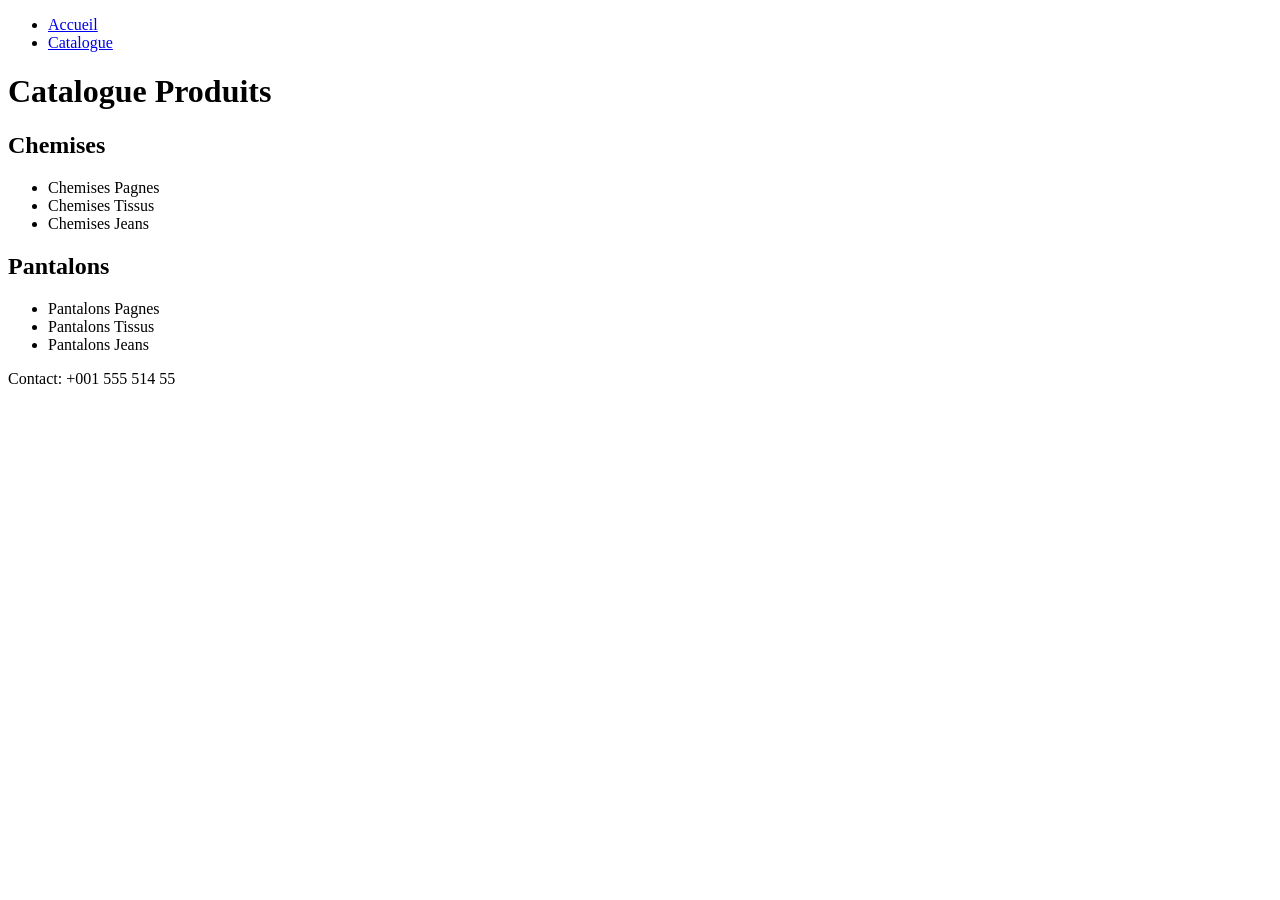
==== catalogue.html @ 332759ba "Création de catalogue.html - Ajout de header avec un nav et ses liens - Ajout de main avec deux sect" ====
<!DOCTYPE html>
<html lang="fr">

<head>
  <meta charset="UTF-8">
  <meta name="viewport" content="width=device-width, initial-scale=1.0">
  <title>Catalogue</title>
</head>

<body>
  <header>
    <nav>
      <ul>
        <li>
          <a href=./index.html>Accueil</a>
        </li>
        <li>
          <a href=./Catalogue.html>Catalogue</a>
        </li>
      </ul>
    </nav>
  </header>
  <main>
    <h1>Catalogue Produits</h1>

    <section>
      <h2>Chemises</h2>
      <ul>
        <li>Chemises Pagnes</li>
        <li>Chemises Tissus</li>
        <li>Chemises Jeans</li>
      </ul>
    </section>

    <section>
      <h2>Pantalons</h2>
      <ul>
        <li>Pantalons Pagnes</li>
        <li>Pantalons Tissus</li>
        <li>Pantalons Jeans</li>
      </ul>
    </section>

  </main>
  <footer>
    <p>Contact: +001 555 514 55</p>
  </footer>
</body>

</html>
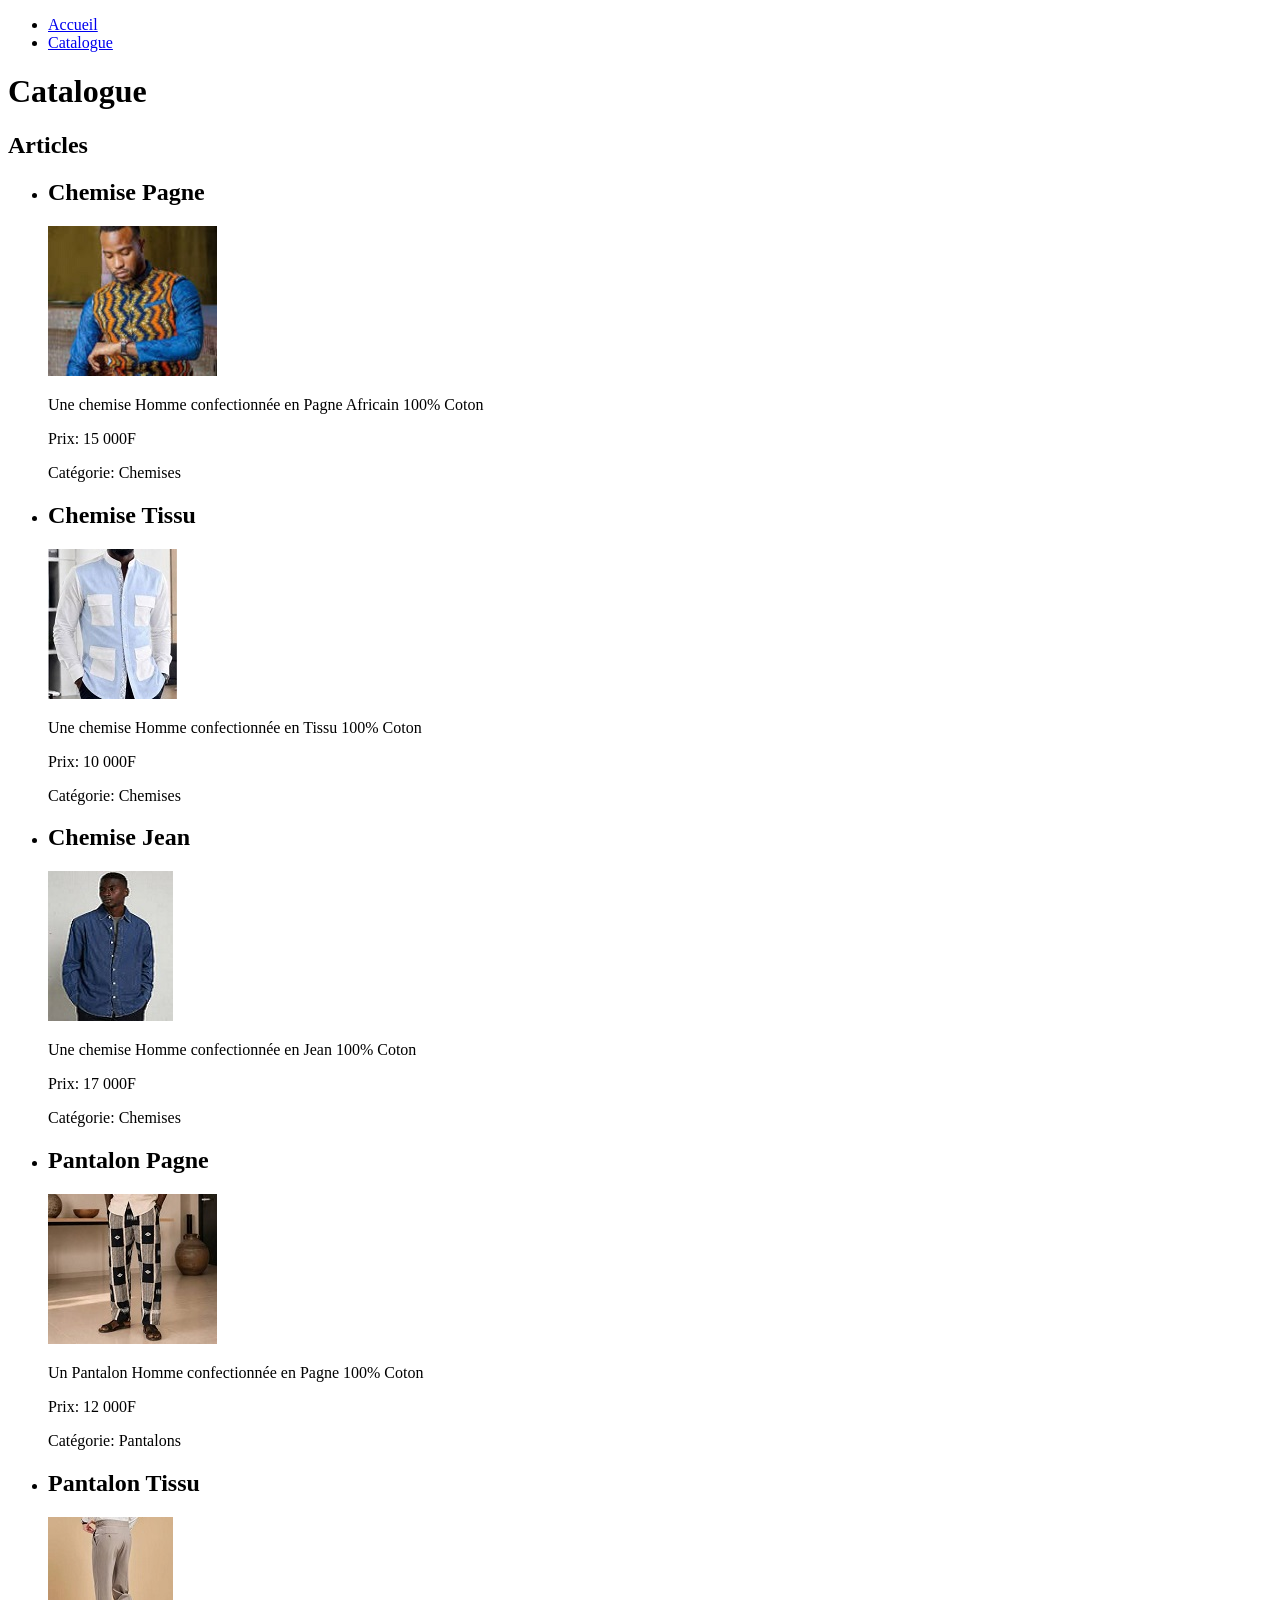
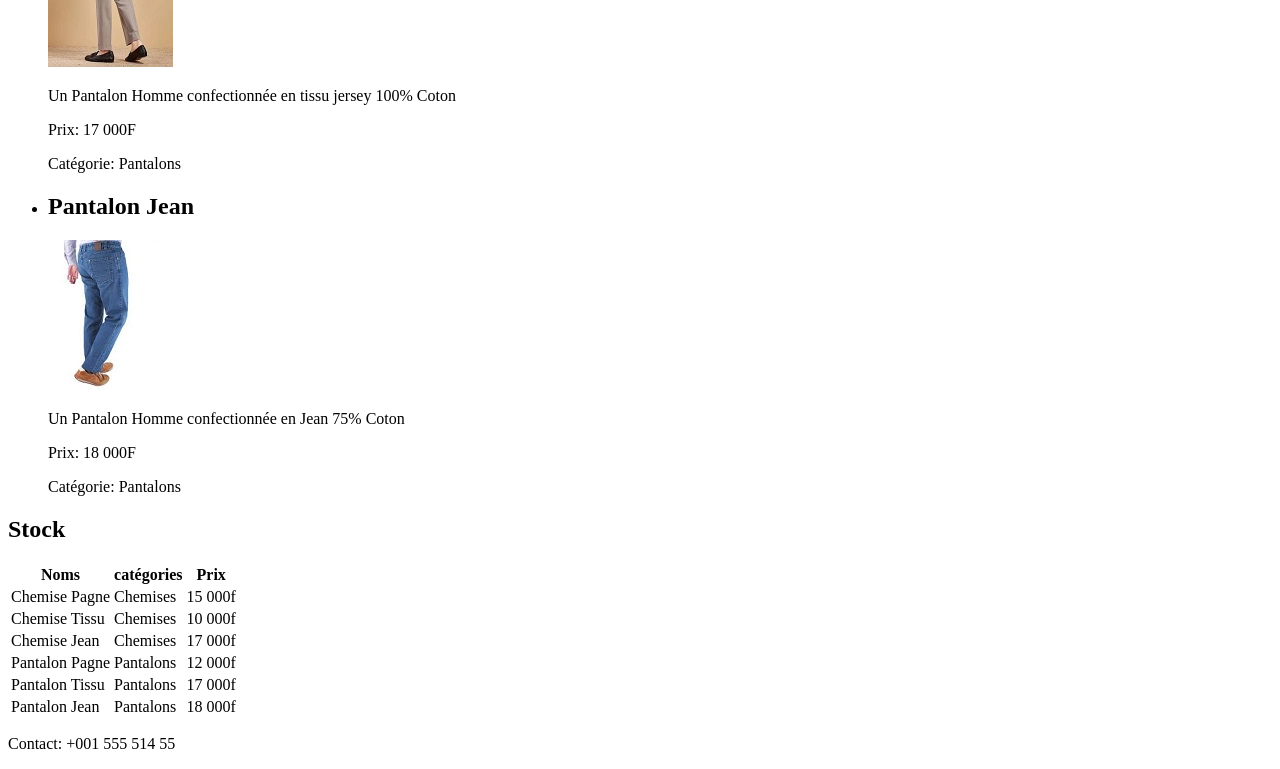
==== commit fcd5aa11: "Modification des Sections" ====
--- a/catalogue.html
+++ b/catalogue.html
@@ -21,24 +21,107 @@
     </nav>
   </header>
   <main>
-    <h1>Catalogue Produits</h1>
+    <h1>Catalogue</h1>
 
     <section>
-      <h2>Chemises</h2>
+      <h2>Articles</h2>
       <ul>
-        <li>Chemises Pagnes</li>
-        <li>Chemises Tissus</li>
-        <li>Chemises Jeans</li>
+        <li>
+          <article>
+            <h2>Chemise Pagne</h2>
+            <img src="./images/Chem-Pagne.jpg" alt="Une chemise confectionnée en Pagne Africain">
+            <p>Une chemise Homme confectionnée en Pagne Africain 100% Coton</p>
+            <p>Prix: 15 000F</p>
+            <p>Catégorie: Chemises</p>
+          </article>
+        </li>
+        <li>
+          <article>
+            <h2>Chemise Tissu</h2>
+            <img src="./images/Chem-Tissu.jpg" alt="Une chemise confectionnée en Tissu">
+            <p>Une chemise Homme confectionnée en Tissu 100% Coton</p>
+            <p>Prix: 10 000F</p>
+            <p>Catégorie: Chemises</p>
+          </article>
+        </li>
+        <li>
+          <article>
+            <h2>Chemise Jean</h2>
+            <img src="./images/Chem-Jean.jpg" alt="Une chemise confectionnée en etoffe Jean">
+            <p>Une chemise Homme confectionnée en Jean 100% Coton</p>
+            <p>Prix: 17 000F</p>
+            <p>Catégorie: Chemises</p>
+          </article>
+        </li>
+        <li>
+          <article>
+            <h2>Pantalon Pagne</h2>
+            <img src="./images/Pant-Pagne.jpg" alt="Un Pantalon cousu en etoffe Pagne">
+            <p>Un Pantalon Homme confectionnée en Pagne 100% Coton</p>
+            <p>Prix: 12 000F</p>
+            <p>Catégorie: Pantalons</p>
+          </article>
+        </li>
+        <li>
+          <article>
+            <h2>Pantalon Tissu</h2>
+            <img src="./images/Pant-Tissu.jpg" alt="Un Pantalon cousu en etoffe Tissu">
+            <p>Un Pantalon Homme confectionnée en tissu jersey 100% Coton</p>
+            <p>Prix: 17 000F</p>
+            <p>Catégorie: Pantalons</p>
+          </article>
+        </li>
+        <li>
+          <article>
+            <h2>Pantalon Jean</h2>
+            <img src="./images/Pant-Jean.jpg" alt="Un Pantalon cousu en etoffe Jean">
+            <p>Un Pantalon Homme confectionnée en Jean 75% Coton</p>
+            <p>Prix: 18 000F</p>
+            <p>Catégorie: Pantalons</p>
+          </article>
+        </li>
       </ul>
     </section>
 
     <section>
-      <h2>Pantalons</h2>
-      <ul>
-        <li>Pantalons Pagnes</li>
-        <li>Pantalons Tissus</li>
-        <li>Pantalons Jeans</li>
-      </ul>
+      <h2>Stock</h2>
+      <table>
+        <tr>
+          <th scope="col">Noms</th>
+          <th scope="col">catégories</th>
+          <th scope="col">Prix</th>
+        </tr>
+        <tr>
+          <td>Chemise Pagne</td>
+          <td>Chemises</td>
+          <td>15 000f</td>
+        </tr>
+        <tr>
+          <td>Chemise Tissu</td>
+          <td>Chemises</td>
+          <td>10 000f</td>
+        </tr>
+        <tr>
+          <td>Chemise Jean</td>
+          <td>Chemises</td>
+          <td>17 000f</td>
+        </tr>
+        <tr>
+          <td>Pantalon Pagne</td>
+          <td>Pantalons</td>
+          <td>12 000f</td>
+        </tr>
+        <tr>
+          <td>Pantalon Tissu</td>
+          <td>Pantalons</td>
+          <td>17 000f</td>
+        </tr>
+        <tr>
+          <td>Pantalon Jean</td>
+          <td>Pantalons</td>
+          <td>18 000f</td>
+        </tr>
+      </table>
     </section>
 
   </main>
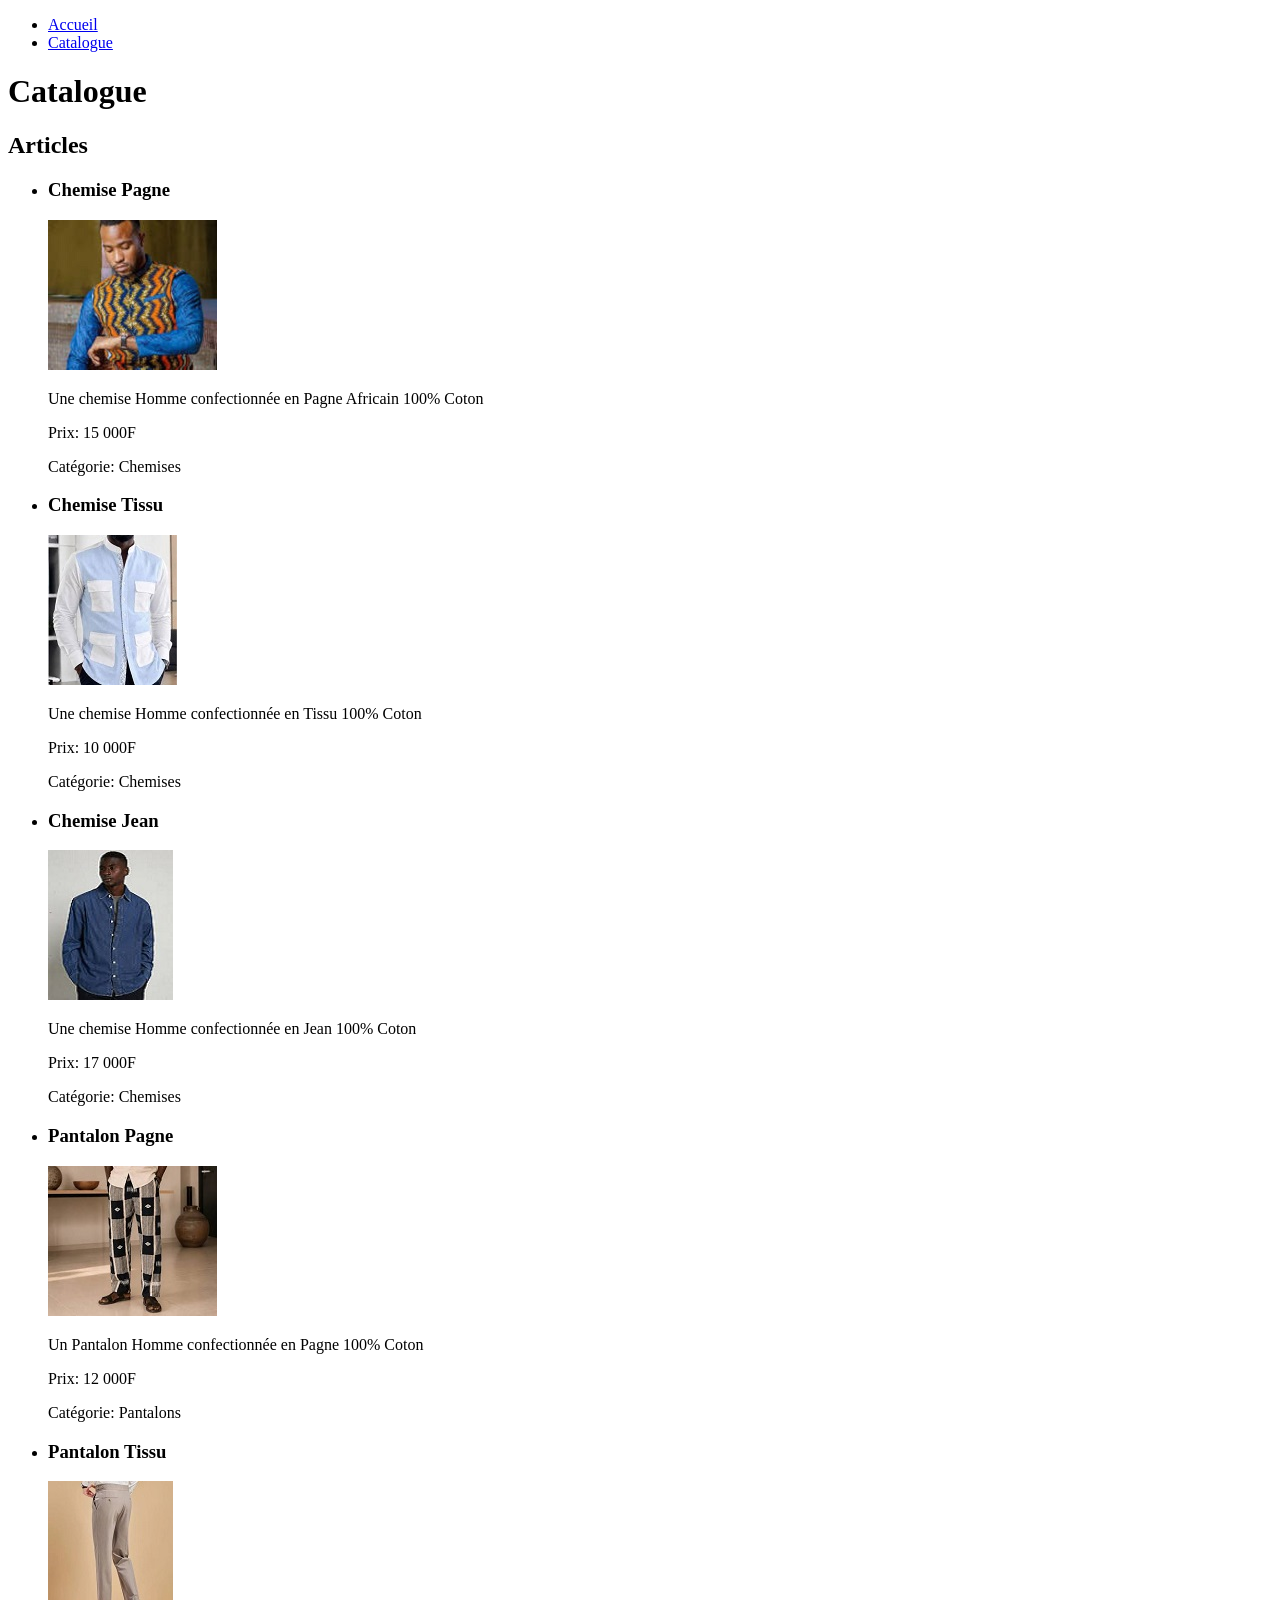
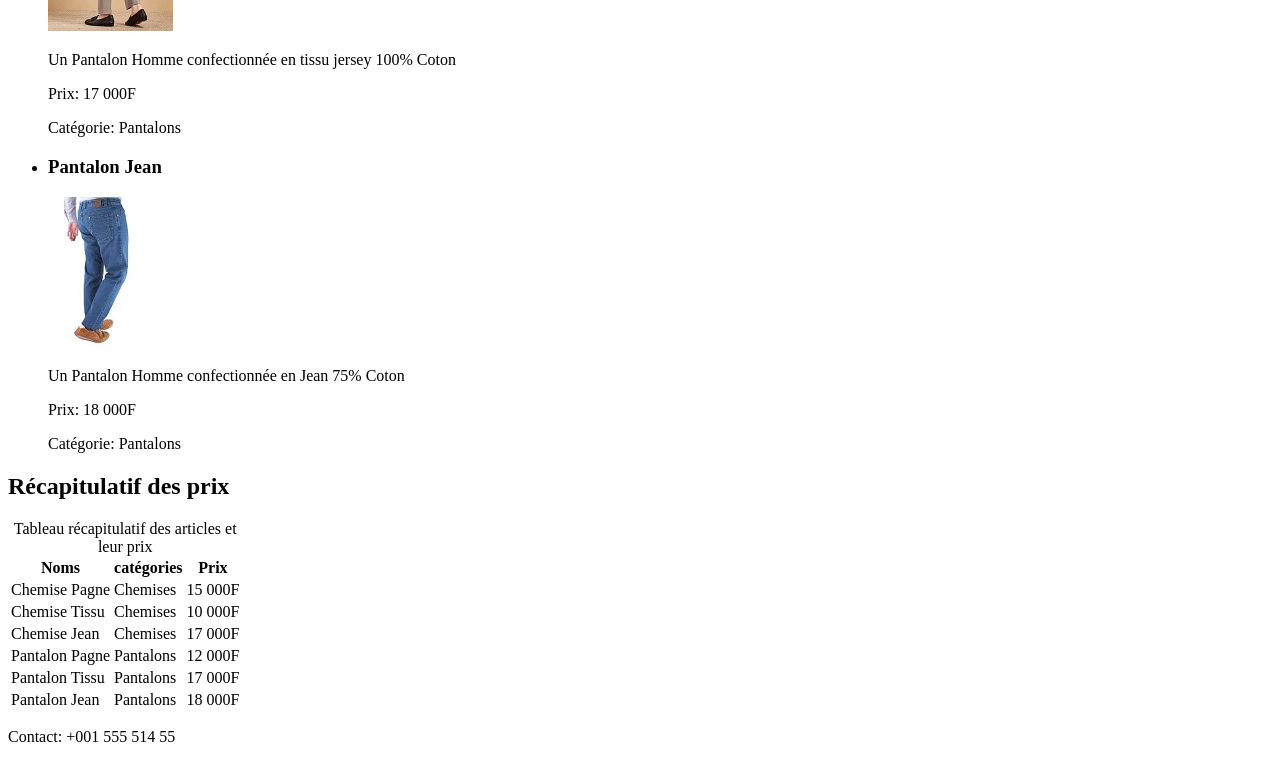
==== commit dfc1931f: "mise à jour: Navigation, categories, correction des titres, modification du Tableau" ====
--- a/catalogue.html
+++ b/catalogue.html
@@ -12,10 +12,10 @@
     <nav>
       <ul>
         <li>
-          <a href=./index.html>Accueil</a>
+          <a href="./index.html">Accueil</a>
         </li>
         <li>
-          <a href=./Catalogue.html>Catalogue</a>
+          <a href="./catalogue.html">Catalogue</a>
         </li>
       </ul>
     </nav>
@@ -28,7 +28,7 @@
       <ul>
         <li>
           <article>
-            <h2>Chemise Pagne</h2>
+            <h3>Chemise Pagne</h3>
             <img src="./images/Chem-Pagne.jpg" alt="Une chemise confectionnée en Pagne Africain">
             <p>Une chemise Homme confectionnée en Pagne Africain 100% Coton</p>
             <p>Prix: 15 000F</p>
@@ -37,7 +37,7 @@
         </li>
         <li>
           <article>
-            <h2>Chemise Tissu</h2>
+            <h3>Chemise Tissu</h3>
             <img src="./images/Chem-Tissu.jpg" alt="Une chemise confectionnée en Tissu">
             <p>Une chemise Homme confectionnée en Tissu 100% Coton</p>
             <p>Prix: 10 000F</p>
@@ -46,7 +46,7 @@
         </li>
         <li>
           <article>
-            <h2>Chemise Jean</h2>
+            <h3>Chemise Jean</h3>
             <img src="./images/Chem-Jean.jpg" alt="Une chemise confectionnée en etoffe Jean">
             <p>Une chemise Homme confectionnée en Jean 100% Coton</p>
             <p>Prix: 17 000F</p>
@@ -55,7 +55,7 @@
         </li>
         <li>
           <article>
-            <h2>Pantalon Pagne</h2>
+            <h3>Pantalon Pagne</h3>
             <img src="./images/Pant-Pagne.jpg" alt="Un Pantalon cousu en etoffe Pagne">
             <p>Un Pantalon Homme confectionnée en Pagne 100% Coton</p>
             <p>Prix: 12 000F</p>
@@ -64,7 +64,7 @@
         </li>
         <li>
           <article>
-            <h2>Pantalon Tissu</h2>
+            <h3>Pantalon Tissu</h3>
             <img src="./images/Pant-Tissu.jpg" alt="Un Pantalon cousu en etoffe Tissu">
             <p>Un Pantalon Homme confectionnée en tissu jersey 100% Coton</p>
             <p>Prix: 17 000F</p>
@@ -73,7 +73,7 @@
         </li>
         <li>
           <article>
-            <h2>Pantalon Jean</h2>
+            <h3>Pantalon Jean</h3>
             <img src="./images/Pant-Jean.jpg" alt="Un Pantalon cousu en etoffe Jean">
             <p>Un Pantalon Homme confectionnée en Jean 75% Coton</p>
             <p>Prix: 18 000F</p>
@@ -84,43 +84,50 @@
     </section>
 
     <section>
-      <h2>Stock</h2>
+      <h2>Récapitulatif des prix</h2>
       <table>
-        <tr>
-          <th scope="col">Noms</th>
-          <th scope="col">catégories</th>
-          <th scope="col">Prix</th>
-        </tr>
-        <tr>
-          <td>Chemise Pagne</td>
-          <td>Chemises</td>
-          <td>15 000f</td>
-        </tr>
-        <tr>
-          <td>Chemise Tissu</td>
-          <td>Chemises</td>
-          <td>10 000f</td>
-        </tr>
-        <tr>
-          <td>Chemise Jean</td>
-          <td>Chemises</td>
-          <td>17 000f</td>
-        </tr>
-        <tr>
-          <td>Pantalon Pagne</td>
-          <td>Pantalons</td>
-          <td>12 000f</td>
-        </tr>
-        <tr>
-          <td>Pantalon Tissu</td>
-          <td>Pantalons</td>
-          <td>17 000f</td>
-        </tr>
-        <tr>
-          <td>Pantalon Jean</td>
-          <td>Pantalons</td>
-          <td>18 000f</td>
-        </tr>
+        <caption>
+          Tableau récapitulatif des articles et leur prix
+        </caption>
+        <thead>
+          <tr>
+            <th scope="col">Noms</th>
+            <th scope="col">catégories</th>
+            <th scope="col">Prix</th>
+          </tr>
+        </thead>
+        <tbody>
+          <tr>
+            <td>Chemise Pagne</td>
+            <td>Chemises</td>
+            <td>15 000F</td>
+          </tr>
+          <tr>
+            <td>Chemise Tissu</td>
+            <td>Chemises</td>
+            <td>10 000F</td>
+          </tr>
+          <tr>
+            <td>Chemise Jean</td>
+            <td>Chemises</td>
+            <td>17 000F</td>
+          </tr>
+          <tr>
+            <td>Pantalon Pagne</td>
+            <td>Pantalons</td>
+            <td>12 000F</td>
+          </tr>
+          <tr>
+            <td>Pantalon Tissu</td>
+            <td>Pantalons</td>
+            <td>17 000F</td>
+          </tr>
+          <tr>
+            <td>Pantalon Jean</td>
+            <td>Pantalons</td>
+            <td>18 000F</td>
+          </tr>
+        </tbody>
       </table>
     </section>
 
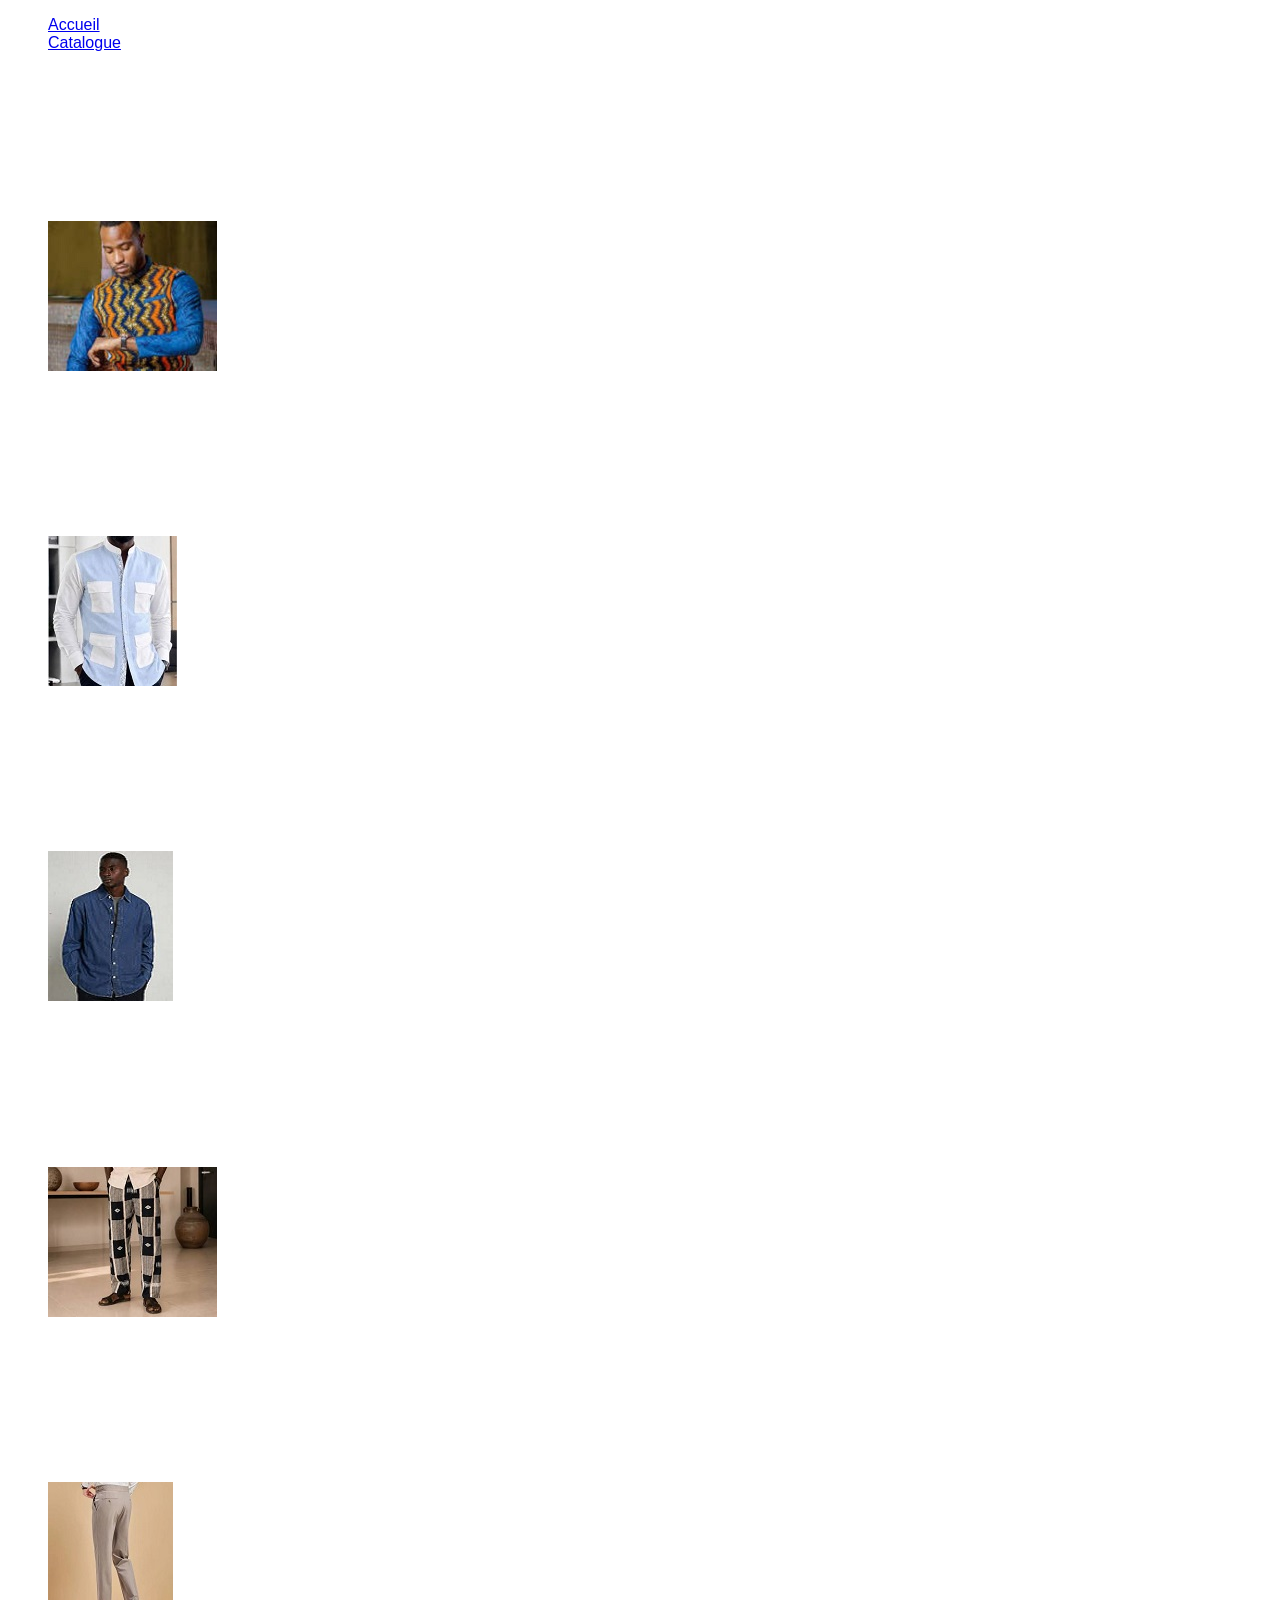
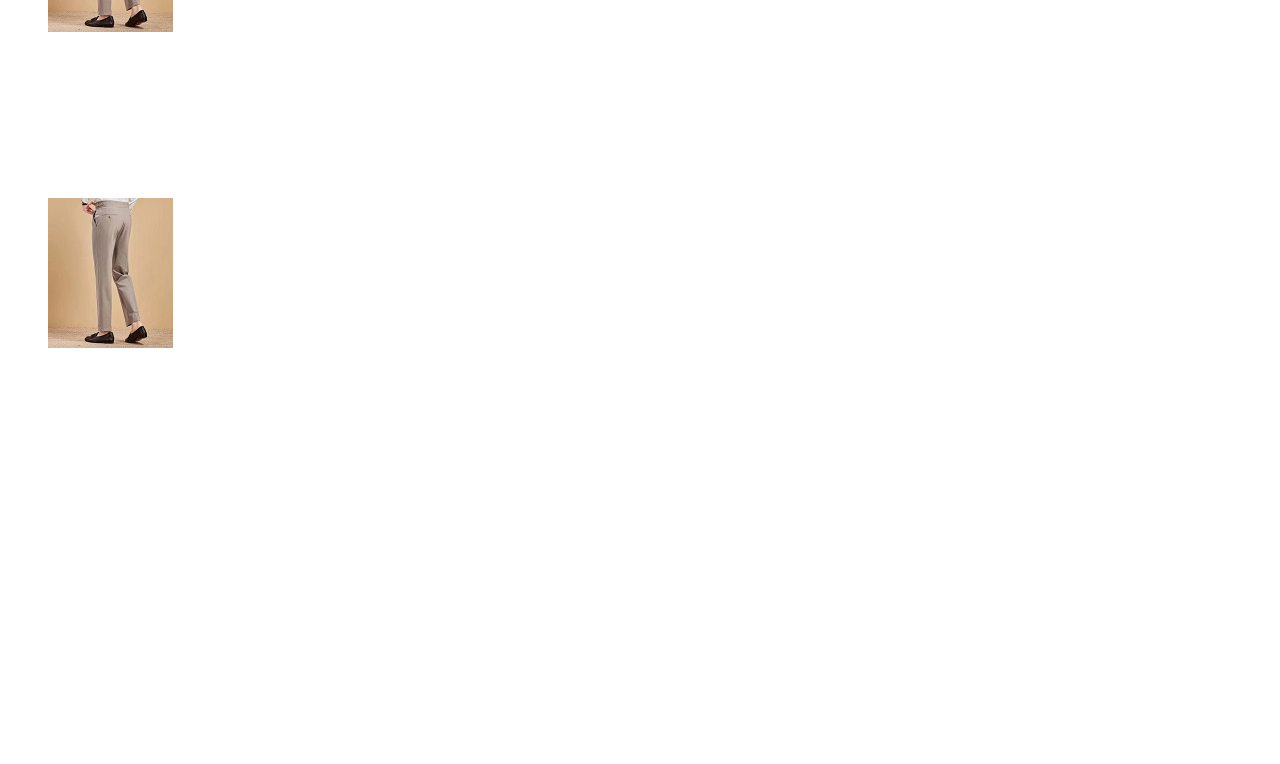
==== commit 0bf89759: "Mise à jour du style de index et catalogue" ====
--- a/catalogue.html
+++ b/catalogue.html
@@ -1,140 +1,141 @@
-<!DOCTYPE html>
-<html lang="fr">
-
-<head>
-  <meta charset="UTF-8">
-  <meta name="viewport" content="width=device-width, initial-scale=1.0">
-  <title>Catalogue</title>
-</head>
-
-<body>
-  <header>
-    <nav>
-      <ul>
-        <li>
-          <a href="./index.html">Accueil</a>
-        </li>
-        <li>
-          <a href="./catalogue.html">Catalogue</a>
-        </li>
-      </ul>
-    </nav>
-  </header>
-  <main>
-    <h1>Catalogue</h1>
-
-    <section>
-      <h2>Articles</h2>
-      <ul>
-        <li>
-          <article>
-            <h3>Chemise Pagne</h3>
-            <img src="./images/Chem-Pagne.jpg" alt="Une chemise confectionnée en Pagne Africain">
-            <p>Une chemise Homme confectionnée en Pagne Africain 100% Coton</p>
-            <p>Prix: 15 000F</p>
-            <p>Catégorie: Chemises</p>
-          </article>
-        </li>
-        <li>
-          <article>
-            <h3>Chemise Tissu</h3>
-            <img src="./images/Chem-Tissu.jpg" alt="Une chemise confectionnée en Tissu">
-            <p>Une chemise Homme confectionnée en Tissu 100% Coton</p>
-            <p>Prix: 10 000F</p>
-            <p>Catégorie: Chemises</p>
-          </article>
-        </li>
-        <li>
-          <article>
-            <h3>Chemise Jean</h3>
-            <img src="./images/Chem-Jean.jpg" alt="Une chemise confectionnée en etoffe Jean">
-            <p>Une chemise Homme confectionnée en Jean 100% Coton</p>
-            <p>Prix: 17 000F</p>
-            <p>Catégorie: Chemises</p>
-          </article>
-        </li>
-        <li>
-          <article>
-            <h3>Pantalon Pagne</h3>
-            <img src="./images/Pant-Pagne.jpg" alt="Un Pantalon cousu en etoffe Pagne">
-            <p>Un Pantalon Homme confectionnée en Pagne 100% Coton</p>
-            <p>Prix: 12 000F</p>
-            <p>Catégorie: Pantalons</p>
-          </article>
-        </li>
-        <li>
-          <article>
-            <h3>Pantalon Tissu</h3>
-            <img src="./images/Pant-Tissu.jpg" alt="Un Pantalon cousu en etoffe Tissu">
-            <p>Un Pantalon Homme confectionnée en tissu jersey 100% Coton</p>
-            <p>Prix: 17 000F</p>
-            <p>Catégorie: Pantalons</p>
-          </article>
-        </li>
-        <li>
-          <article>
-            <h3>Pantalon Jean</h3>
-            <img src="./images/Pant-Jean.jpg" alt="Un Pantalon cousu en etoffe Jean">
-            <p>Un Pantalon Homme confectionnée en Jean 75% Coton</p>
-            <p>Prix: 18 000F</p>
-            <p>Catégorie: Pantalons</p>
-          </article>
-        </li>
-      </ul>
-    </section>
-
-    <section>
-      <h2>Récapitulatif des prix</h2>
-      <table>
-        <caption>
-          Tableau récapitulatif des articles et leur prix
-        </caption>
-        <thead>
-          <tr>
-            <th scope="col">Noms</th>
-            <th scope="col">catégories</th>
-            <th scope="col">Prix</th>
-          </tr>
-        </thead>
-        <tbody>
-          <tr>
-            <td>Chemise Pagne</td>
-            <td>Chemises</td>
-            <td>15 000F</td>
-          </tr>
-          <tr>
-            <td>Chemise Tissu</td>
-            <td>Chemises</td>
-            <td>10 000F</td>
-          </tr>
-          <tr>
-            <td>Chemise Jean</td>
-            <td>Chemises</td>
-            <td>17 000F</td>
-          </tr>
-          <tr>
-            <td>Pantalon Pagne</td>
-            <td>Pantalons</td>
-            <td>12 000F</td>
-          </tr>
-          <tr>
-            <td>Pantalon Tissu</td>
-            <td>Pantalons</td>
-            <td>17 000F</td>
-          </tr>
-          <tr>
-            <td>Pantalon Jean</td>
-            <td>Pantalons</td>
-            <td>18 000F</td>
-          </tr>
-        </tbody>
-      </table>
-    </section>
-
-  </main>
-  <footer>
-    <p>Contact: +001 555 514 55</p>
-  </footer>
-</body>
-
+<!DOCTYPE html>
+<html lang="fr">
+
+<head>
+  <meta charset="UTF-8">
+  <meta name="viewport" content="width=device-width, initial-scale=1.0">
+  <link rel="stylesheet" href="css/styles.css">
+  <title>Catalogue</title>
+</head>
+
+<body>
+  <header>
+    <nav>
+      <ul>
+        <li>
+          <a href="./index.html">Accueil</a>
+        </li>
+        <li>
+          <a href="./catalogue.html">Catalogue</a>
+        </li>
+      </ul>
+    </nav>
+  </header>
+  <main>
+    <h1>Catalogue</h1>
+
+    <section>
+      <h2>Articles</h2>
+      <ul>
+        <li>
+          <article>
+            <h3>Chemise Pagne</h3>
+            <img src="./images/chem-pagne.jpg" alt="Une chemise confectionnée en Pagne Africain">
+            <p>Une chemise Homme confectionnée en Pagne Africain 100% Coton</p>
+            <p>Prix: 15 000F</p>
+            <p>Catégorie: Chemises</p>
+          </article>
+        </li>
+        <li>
+          <article>
+            <h3>Chemise Tissu</h3>
+            <img src="./images/chem-tissu.jpg" alt="Une chemise confectionnée en Tissu">
+            <p>Une chemise Homme confectionnée en Tissu 100% Coton</p>
+            <p>Prix: 10 000F</p>
+            <p>Catégorie: Chemises</p>
+          </article>
+        </li>
+        <li>
+          <article>
+            <h3>Chemise Jean</h3>
+            <img src="./images/chem-jean.jpg" alt="Une chemise confectionnée en etoffe Jean">
+            <p>Une chemise Homme confectionnée en Jean 100% Coton</p>
+            <p>Prix: 17 000F</p>
+            <p>Catégorie: Chemises</p>
+          </article>
+        </li>
+        <li>
+          <article>
+            <h3>Pantalon Pagne</h3>
+            <img src="./images/pant-pagne.jpg" alt="Un Pantalon cousu en etoffe Pagne">
+            <p>Un Pantalon Homme confectionnée en Pagne 100% Coton</p>
+            <p>Prix: 12 000F</p>
+            <p>Catégorie: Pantalons</p>
+          </article>
+        </li>
+        <li>
+          <article>
+            <h3>Pantalon Tissu</h3>
+            <img src="./images/pant-tissu.jpg" alt="Un Pantalon cousu en etoffe Tissu">
+            <p>Un Pantalon Homme confectionnée en tissu jersey 100% Coton</p>
+            <p>Prix: 17 000F</p>
+            <p>Catégorie: Pantalons</p>
+          </article>
+        </li>
+        <li>
+          <article>
+            <h3>Pantalon Jean</h3>
+            <img src="./images/pant-tissu.jpg" alt="Un Pantalon cousu en etoffe Jean">
+            <p>Un Pantalon Homme confectionnée en Jean 75% Coton</p>
+            <p>Prix: 18 000F</p>
+            <p>Catégorie: Pantalons</p>
+          </article>
+        </li>
+      </ul>
+    </section>
+
+    <section>
+      <h2>Récapitulatif des prix</h2>
+      <table>
+        <caption>
+          Tableau récapitulatif des articles et leur prix
+        </caption>
+        <thead>
+          <tr>
+            <th scope="col">Noms</th>
+            <th scope="col">catégories</th>
+            <th scope="col">Prix</th>
+          </tr>
+        </thead>
+        <tbody>
+          <tr>
+            <td>Chemise Pagne</td>
+            <td>Chemises</td>
+            <td>15 000F</td>
+          </tr>
+          <tr>
+            <td>Chemise Tissu</td>
+            <td>Chemises</td>
+            <td>10 000F</td>
+          </tr>
+          <tr>
+            <td>Chemise Jean</td>
+            <td>Chemises</td>
+            <td>17 000F</td>
+          </tr>
+          <tr>
+            <td>Pantalon Pagne</td>
+            <td>Pantalons</td>
+            <td>12 000F</td>
+          </tr>
+          <tr>
+            <td>Pantalon Tissu</td>
+            <td>Pantalons</td>
+            <td>17 000F</td>
+          </tr>
+          <tr>
+            <td>Pantalon Jean</td>
+            <td>Pantalons</td>
+            <td>18 000F</td>
+          </tr>
+        </tbody>
+      </table>
+    </section>
+
+  </main>
+  <footer>
+    <p>Contact: +001 555 514 55</p>
+  </footer>
+</body>
+
 </html>
--- a/css/styles.css
+++ b/css/styles.css
@@ -0,0 +1,8 @@
+body{
+  font-family: "Arial", "Helvetica Neue", Helvetica, sans-serif;
+  color: #0000;
+  padding: 0px;
+};
+h1{
+  color: #22212100;
+}
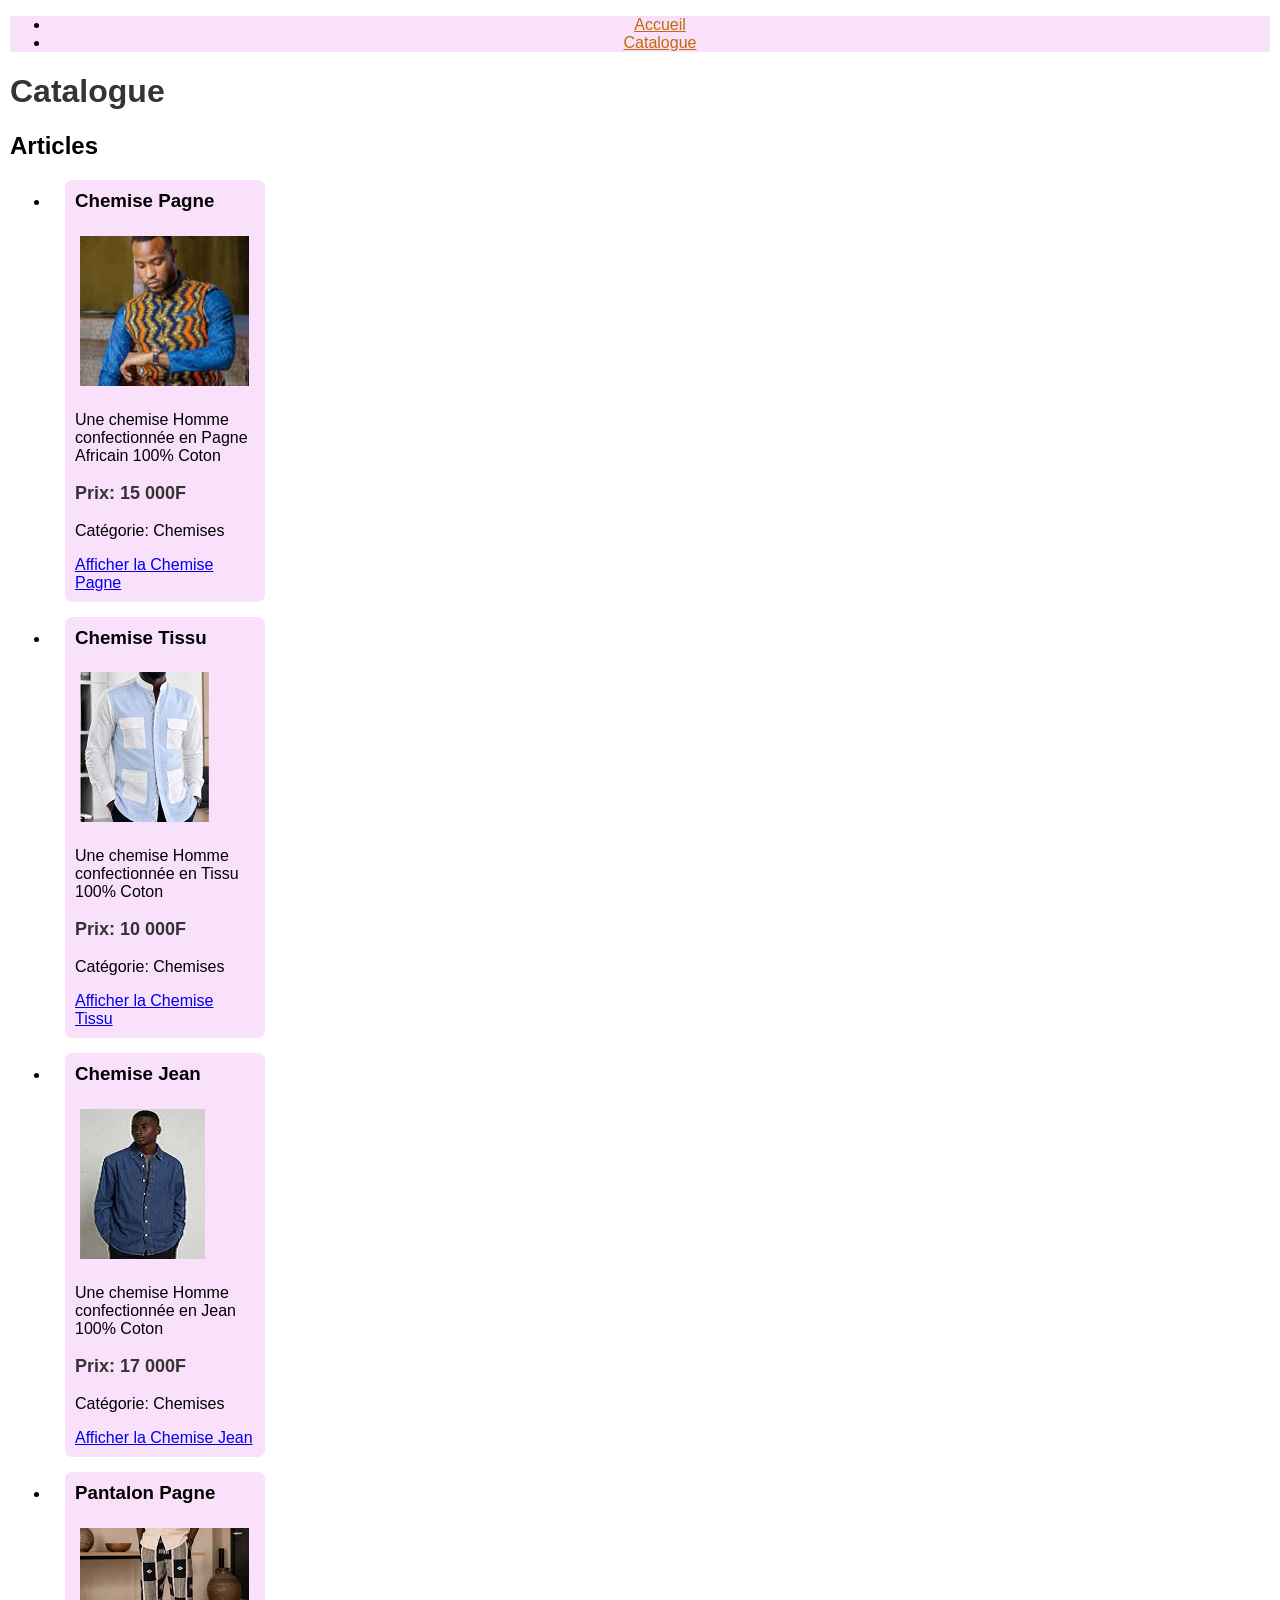
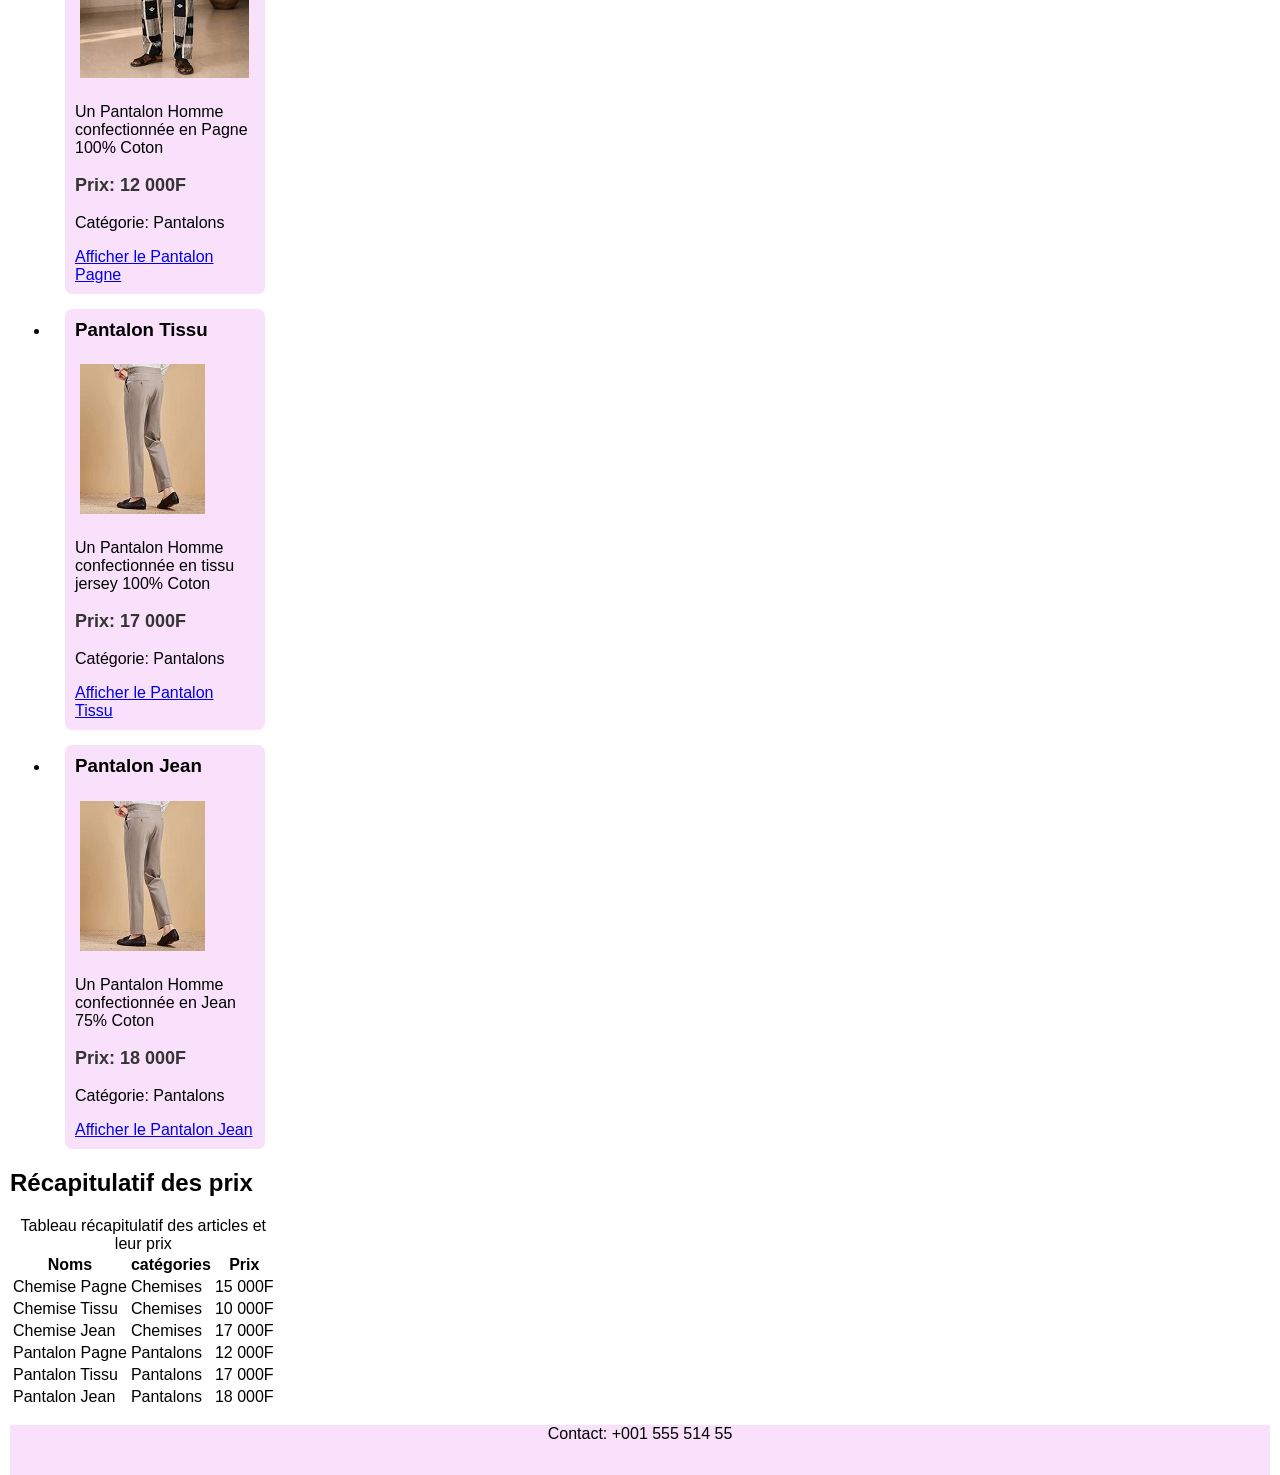
==== commit ab2ed927: "Correction de erreurs et Ajout de nouveaux styles" ====
--- a/catalogue.html
+++ b/catalogue.html
@@ -9,7 +9,7 @@
 </head>
 
 <body>
-  <header>
+  <header class="header">
     <nav>
       <ul>
         <li>
@@ -28,57 +28,63 @@
       <h2>Articles</h2>
       <ul>
         <li>
-          <article>
+          <article class="carte-produit">
             <h3>Chemise Pagne</h3>
             <img src="./images/chem-pagne.jpg" alt="Une chemise confectionnée en Pagne Africain">
             <p>Une chemise Homme confectionnée en Pagne Africain 100% Coton</p>
-            <p>Prix: 15 000F</p>
+            <p class="prix">Prix: 15 000F</p>
             <p>Catégorie: Chemises</p>
+            <a href="./images/chem-pagne.jpg">Afficher la Chemise Pagne</a>
           </article>
         </li>
         <li>
-          <article>
+          <article class="carte-produit">
             <h3>Chemise Tissu</h3>
             <img src="./images/chem-tissu.jpg" alt="Une chemise confectionnée en Tissu">
             <p>Une chemise Homme confectionnée en Tissu 100% Coton</p>
-            <p>Prix: 10 000F</p>
+            <p class="prix">Prix: 10 000F</p>
             <p>Catégorie: Chemises</p>
+            <a href="./images/chem-tissu.jpg">Afficher la Chemise Tissu</a>
           </article>
         </li>
         <li>
-          <article>
+          <article class="carte-produit">
             <h3>Chemise Jean</h3>
             <img src="./images/chem-jean.jpg" alt="Une chemise confectionnée en etoffe Jean">
             <p>Une chemise Homme confectionnée en Jean 100% Coton</p>
-            <p>Prix: 17 000F</p>
+            <p class="prix">Prix: 17 000F</p>
             <p>Catégorie: Chemises</p>
+            <a href="./images/chem-jean.jpg">Afficher la Chemise Jean</a>
           </article>
         </li>
         <li>
-          <article>
+          <article class="carte-produit">
             <h3>Pantalon Pagne</h3>
             <img src="./images/pant-pagne.jpg" alt="Un Pantalon cousu en etoffe Pagne">
             <p>Un Pantalon Homme confectionnée en Pagne 100% Coton</p>
-            <p>Prix: 12 000F</p>
+            <p class="prix">Prix: 12 000F</p>
             <p>Catégorie: Pantalons</p>
+            <a href="./images/pant-pagne.jpg">Afficher le Pantalon Pagne</a>
           </article>
         </li>
         <li>
-          <article>
+          <article class="carte-produit">
             <h3>Pantalon Tissu</h3>
             <img src="./images/pant-tissu.jpg" alt="Un Pantalon cousu en etoffe Tissu">
             <p>Un Pantalon Homme confectionnée en tissu jersey 100% Coton</p>
-            <p>Prix: 17 000F</p>
+            <p class="prix">Prix: 17 000F</p>
             <p>Catégorie: Pantalons</p>
+            <a href="./images/pant-tissu.jpg">Afficher le Pantalon Tissu</a>
           </article>
         </li>
         <li>
-          <article>
+          <article class="carte-produit">
             <h3>Pantalon Jean</h3>
             <img src="./images/pant-tissu.jpg" alt="Un Pantalon cousu en etoffe Jean">
             <p>Un Pantalon Homme confectionnée en Jean 75% Coton</p>
-            <p>Prix: 18 000F</p>
+            <p class="prix">Prix: 18 000F</p>
             <p>Catégorie: Pantalons</p>
+            <a href="./images/pant-tissu.jpg">Afficher le Pantalon Jean</a>
           </article>
         </li>
       </ul>
@@ -133,7 +139,7 @@
     </section>
 
   </main>
-  <footer>
+  <footer class="footer">
     <p>Contact: +001 555 514 55</p>
   </footer>
 </body>
--- a/css/styles.css
+++ b/css/styles.css
@@ -1,8 +1,44 @@
+html{
+  margin: 0;
+  padding: 0;
+}
 body{
   font-family: "Arial", "Helvetica Neue", Helvetica, sans-serif;
-  color: #0000;
-  padding: 0px;
-};
+  color: rgb(0, 0, 0);
+  margin: 0 10px 0 10px ;
+  padding: 0;
+}
 h1{
-  color: #22212100;
+  color: rgb(53, 51, 51);
+}
+.carte-produit{
+  box-sizing: border-box;
+  width: 200px;
+  padding: 10px;
+  margin: 15px;
+  background-color: rgb(249, 225, 252);
+  border-radius: 7px;
+}
+.carte-produit h3{
+  margin-top: 0;
+}
+.carte-produit img{
+  margin: 5px;
+}
+.lien-actif, nav a {
+  color: rgb(197, 105, 0);
+}
+.prix{
+  color: rgb(53, 51, 51);
+  font-size: 18px;
+  font-weight: bold;
+}
+.header{
+  background-color: rgb(249, 225, 252);
+  text-align: center;
+}
+.footer{
+  height: 50px;
+  background-color: rgb(249, 225, 252);
+  text-align: center;
 }
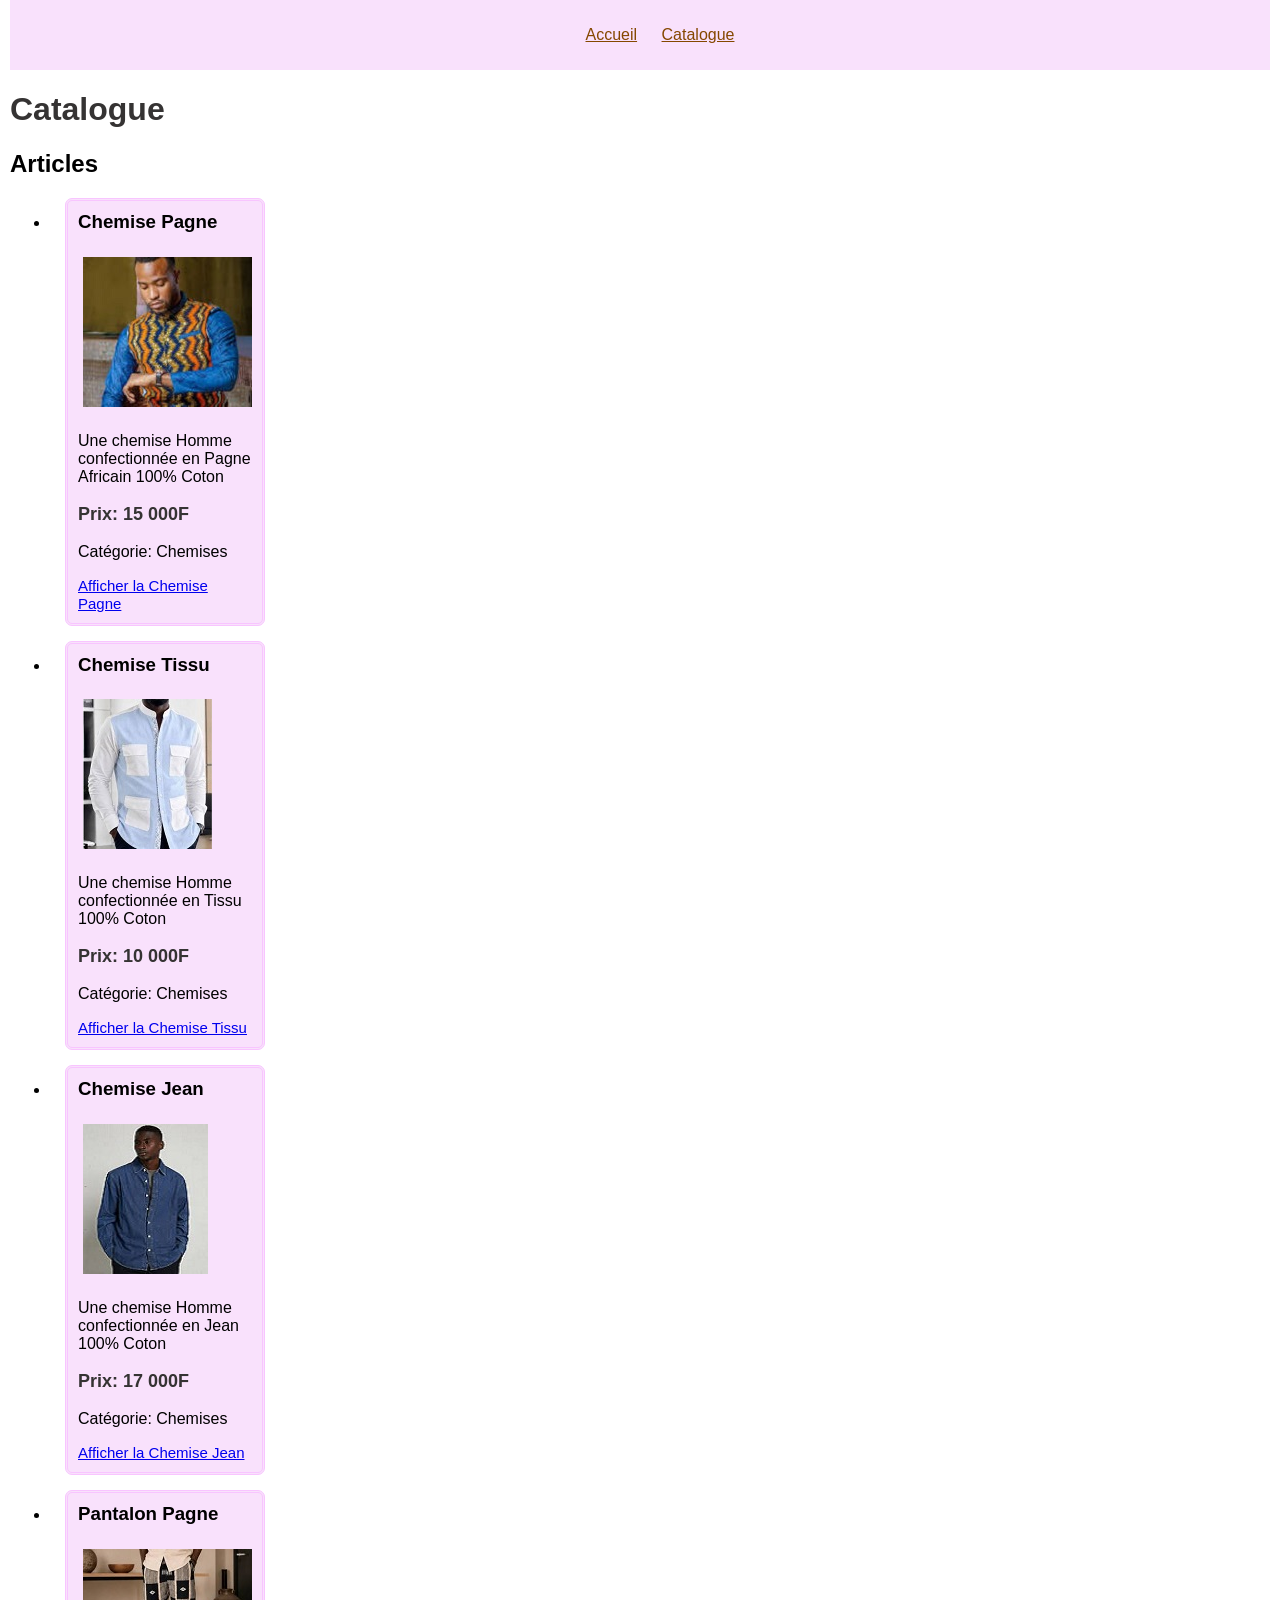
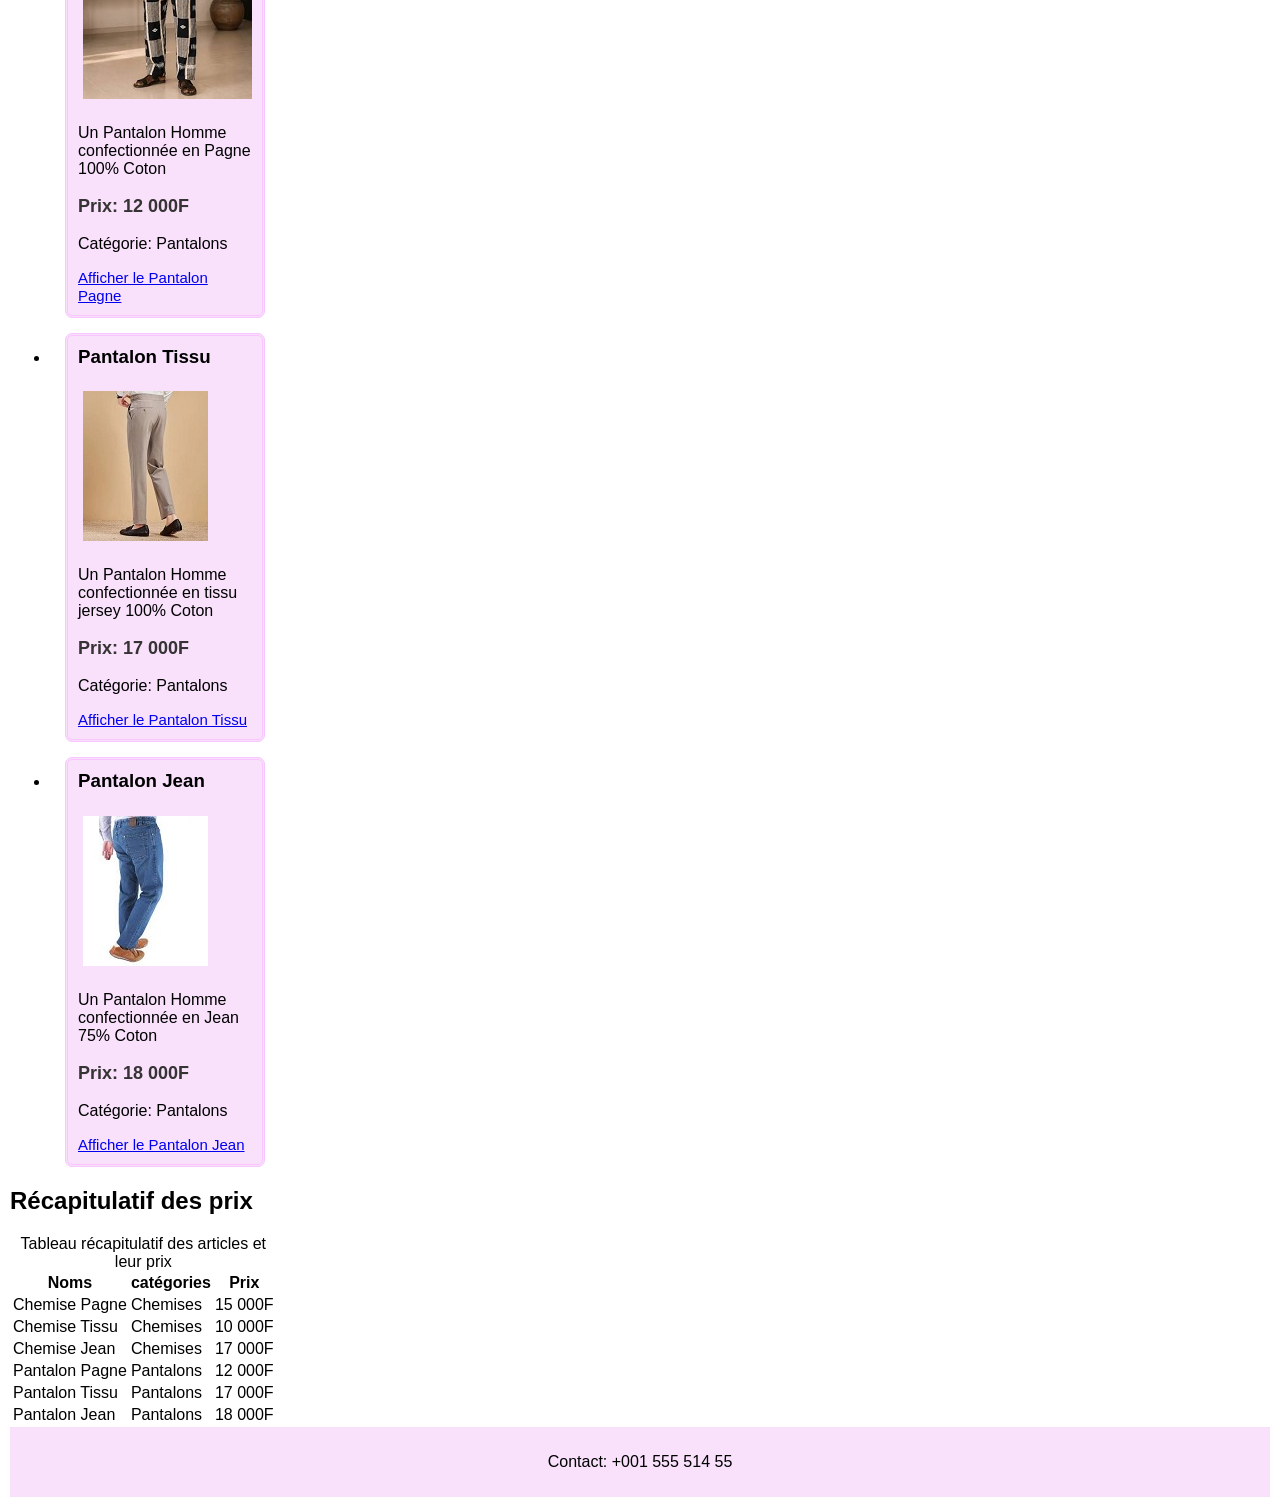
==== commit 4d5f1a62: "Correction du css et mise à jour du style" ====
--- a/catalogue.html
+++ b/catalogue.html
@@ -13,10 +13,10 @@
     <nav>
       <ul>
         <li>
-          <a href="./index.html">Accueil</a>
+          <a class="lien-actif" href="./index.html">Accueil</a>
         </li>
         <li>
-          <a href="./catalogue.html">Catalogue</a>
+          <a class="lien-actif" href="./catalogue.html">Catalogue</a>
         </li>
       </ul>
     </nav>
@@ -80,11 +80,11 @@
         <li>
           <article class="carte-produit">
             <h3>Pantalon Jean</h3>
-            <img src="./images/pant-tissu.jpg" alt="Un Pantalon cousu en etoffe Jean">
+            <img src="./images/pant-jean.jpg" alt="Un Pantalon cousu en etoffe Jean">
             <p>Un Pantalon Homme confectionnée en Jean 75% Coton</p>
             <p class="prix">Prix: 18 000F</p>
             <p>Catégorie: Pantalons</p>
-            <a href="./images/pant-tissu.jpg">Afficher le Pantalon Jean</a>
+            <a href="./images/pant-jean.jpg">Afficher le Pantalon Jean</a>
           </article>
         </li>
       </ul>
--- a/css/styles.css
+++ b/css/styles.css
@@ -1,32 +1,36 @@
-html{
-  margin: 0;
-  padding: 0;
+*{
+   box-sizing: border-box;
 }
 body{
   font-family: "Arial", "Helvetica Neue", Helvetica, sans-serif;
   color: rgb(0, 0, 0);
-  margin: 0 10px 0 10px ;
+  margin: 0 10px;
   padding: 0;
 }
 h1{
   color: rgb(53, 51, 51);
 }
 .carte-produit{
-  box-sizing: border-box;
   width: 200px;
   padding: 10px;
   margin: 15px;
   background-color: rgb(249, 225, 252);
+  border: 3px double #f8c5ff;
   border-radius: 7px;
 }
 .carte-produit h3{
   margin-top: 0;
 }
+.carte-produit a{
+  font-size: 15px;
+}
 .carte-produit img{
+  max-width :169px;
+  height: 150px;
   margin: 5px;
 }
 .lien-actif, nav a {
-  color: rgb(197, 105, 0);
+  color: rgb(133, 71, 0);
 }
 .prix{
   color: rgb(53, 51, 51);
@@ -34,11 +38,16 @@
   font-weight: bold;
 }
 .header{
+  padding: 10px;
   background-color: rgb(249, 225, 252);
   text-align: center;
 }
+.header ul li{
+  display: inline;
+  padding: 0 10px;
+}
 .footer{
-  height: 50px;
+  padding: 10px;
   background-color: rgb(249, 225, 252);
   text-align: center;
 }
